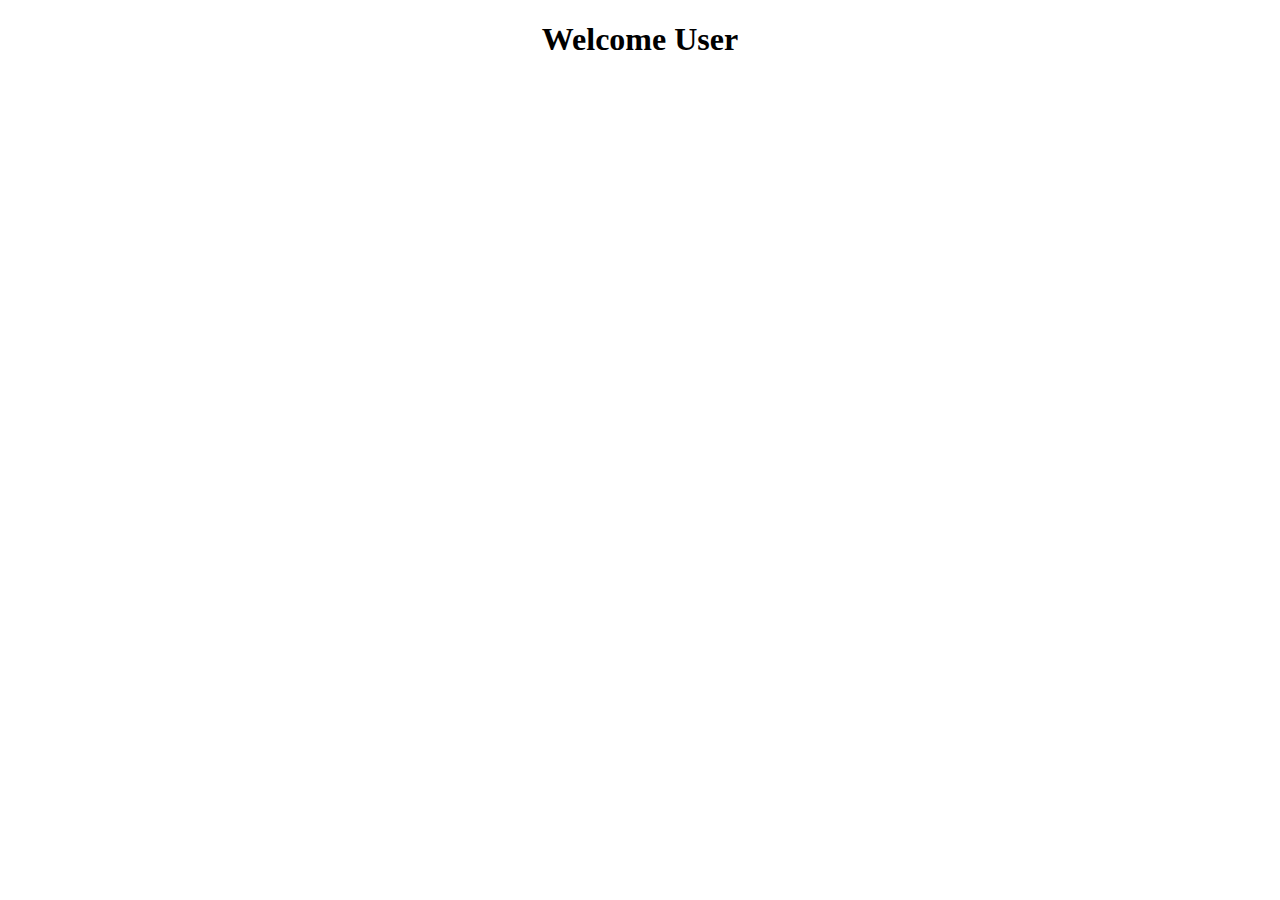
==== new.html @ 58f7e6cc "Initial Commit" ====
<!DOCTYPE html>
<html lang="en">
<head>
    <meta charset="UTF-8">
    <meta http-equiv="X-UA-Compatible" content="IE=edge">
    <meta name="viewport" content="width=device-width, initial-scale=1.0">
    <title>Dash Board</title>
</head>
<body>
    <h1 style="text-align: center;">Welcome User</h1>
</body>
</html>
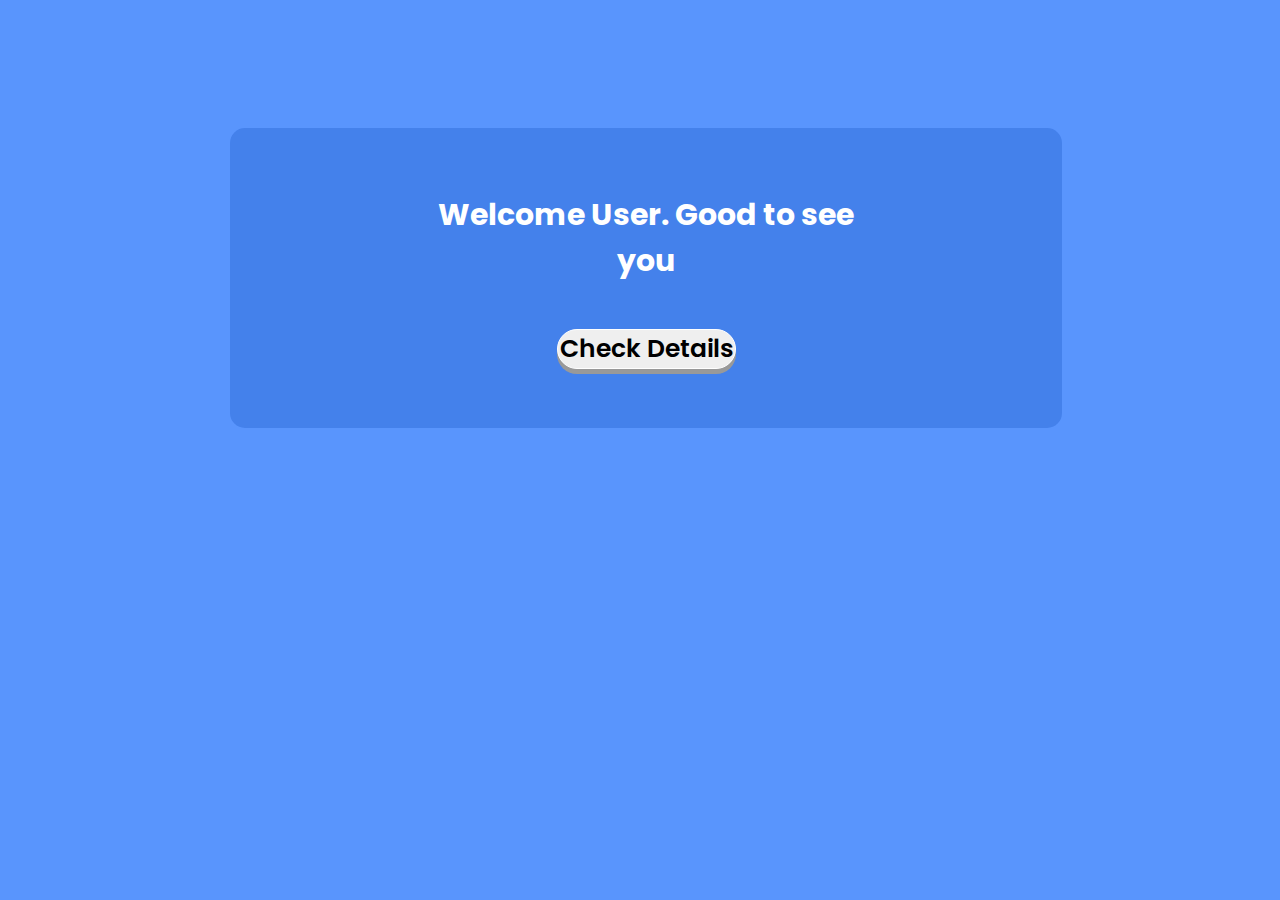
==== commit 1944ef16: "Dashboard Updated" ====
--- a/new.html
+++ b/new.html
@@ -4,9 +4,31 @@
     <meta charset="UTF-8">
     <meta http-equiv="X-UA-Compatible" content="IE=edge">
     <meta name="viewport" content="width=device-width, initial-scale=1.0">
-    <title>Dash Board</title>
+    <link rel="stylesheet" href="new.css">
+    <title>Dashboard</title>
 </head>
 <body>
-    <h1 style="text-align: center;">Welcome User</h1>
+  <div class="message">
+  <h1>Welcome User. Good to see you</h1>
+  <button class="but" onclick="myFun()">Check Details</Details></button> </div>
+  <div class="details" id="myData">
+    <table class="data">
+       <tr><th>Username</th>
+        <th>Email</th>
+        <th>Phone</th>
+        <th>DOB</th>
+        <th>Password</th></tr>
+        <tr>
+            <td>Gobu1208</td>
+            <td>gobinda@mcet.com</td>
+            <td>7718102518</td>
+            <td>25/12/2001</td>
+            <td>******</td>
+        </tr>
+
+
+    </table>
+  </div>
+  <script src="new.js"></script>
 </body>
 </html>--- a/new.css
+++ b/new.css
@@ -0,0 +1,62 @@
+
+  @import url("https://fonts.googleapis.com/css2?family=Poppins:wght@200;300;400;500;600;700;800&display=swap");
+* {
+  margin: 0;
+  padding: 0;
+  box-sizing: border-box;
+}
+body{
+  font-family: "Poppins", sans-serif;
+  background-color:#5995fd;
+}
+.message{
+background-color: #4481eb; 
+color: white;
+width: 65%;
+height: 300px;
+margin: 10% 18% 1% 18%;
+padding: 5% 15%;
+border-radius: 15px;
+}
+h1{
+  text-align: center;
+  font-size: 30px;
+}
+.but{
+  margin: 10% 30%;
+  width: 40%;
+  font-size: 25px;
+  font-family: "Poppins", sans-serif;
+  font-weight: 600;
+  border: 1px solid white;
+ border-radius: 20px;
+ align-items: center;
+ box-shadow: 0 5px #999;
+}
+.but:hover{
+  background-color: azure;
+}
+.details{
+    background-color: #4481eb; 
+    width: 65%;
+    border-radius: 8px;   
+    height: 225px;
+    margin: 1% 18%;
+    margin-top: 1px;
+    padding: 5px 5px;
+    display: none;
+    color: white;
+    font-weight: 400;
+    font-size: 20px;
+}
+.data{
+    margin: 2% 12%;
+}
+table{
+    border: 1px solid;
+    border-radius: 10px;
+}
+table, th, td {
+    
+    padding: 10px;
+  }